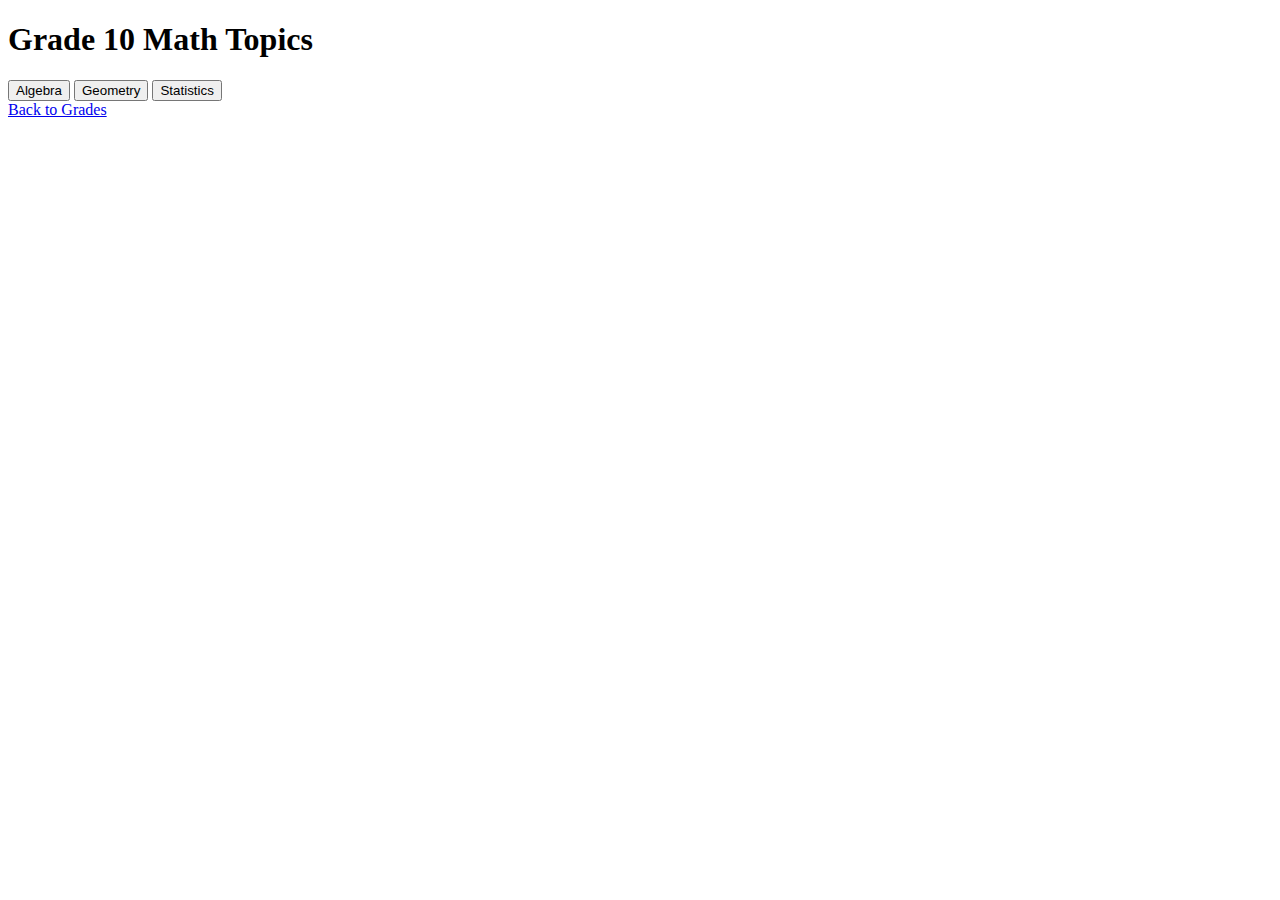
==== grade10.html @ d7948810 "Add files via upload" ====
<!DOCTYPE html>
<html lang="en">
<head>
    <meta charset="UTF-8">
    <meta name="viewport" content="width=device-width, initial-scale=1.0">
    <title>Grade 10 Math</title>
    <link rel="stylesheet" href="styles.css">
</head>
<body>
    <h1>Grade 10 Math Topics</h1>
    <div>
        <button onclick="goToTopic('algebra')">Algebra</button>
        <button onclick="goToTopic('geometry')">Geometry</button>
        <button onclick="goToTopic('statistics')">Statistics</button>
    </div>
    <a href="grades.html">Back to Grades</a>

    <script src="script.js"></script>
</body>
</html>
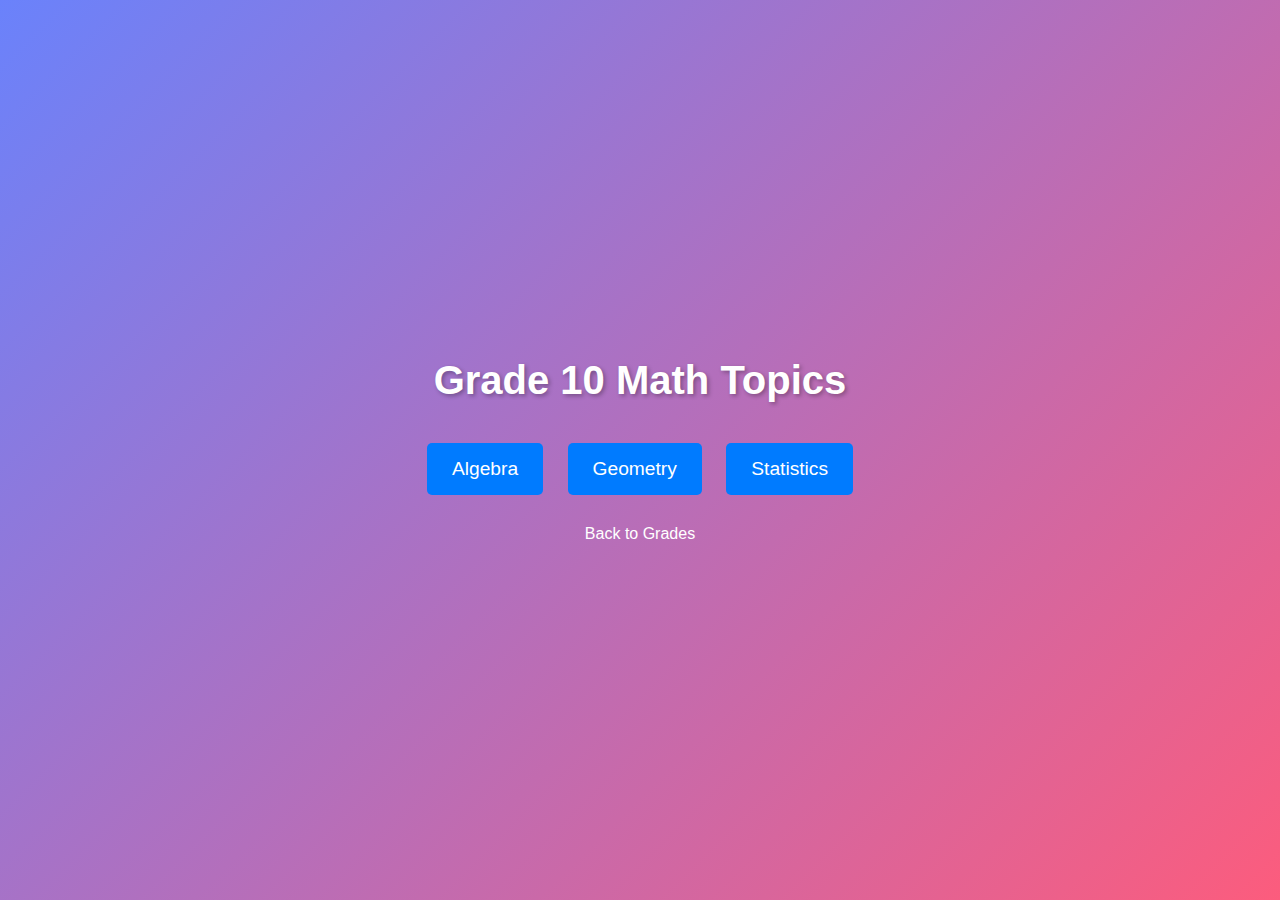
==== commit eb42b440: "Add files via upload" ====
--- a/grade10.html
+++ b/grade10.html
@@ -4,7 +4,7 @@
     <meta charset="UTF-8">
     <meta name="viewport" content="width=device-width, initial-scale=1.0">
     <title>Grade 10 Math</title>
-    <link rel="stylesheet" href="styles.css">
+    <link rel="stylesheet" href="grade10.css"> <!-- Link to the CSS file -->
 </head>
 <body>
     <h1>Grade 10 Math Topics</h1>
@@ -15,6 +15,6 @@
     </div>
     <a href="grades.html">Back to Grades</a>
 
-    <script src="script.js"></script>
+    <script src="grade10.js"></script> <!-- Link to the JavaScript file -->
 </body>
 </html>
--- a/grade10.css
+++ b/grade10.css
@@ -0,0 +1,70 @@
+/* styles.css */
+
+/* Basic Reset */
+* {
+    margin: 0;
+    padding: 0;
+    box-sizing: border-box;
+}
+
+body {
+    font-family: 'Arial', sans-serif;
+    background: linear-gradient(135deg, #6a82fb, #fc5c7d); /* Gradient background */
+    color: white;
+    display: flex;
+    flex-direction: column;
+    justify-content: center;
+    align-items: center;
+    height: 100vh;
+    text-align: center;
+}
+
+h1 {
+    font-size: 2.5rem;
+    margin-bottom: 30px;
+    text-shadow: 2px 2px 4px rgba(0, 0, 0, 0.3);
+}
+
+button {
+    padding: 15px 25px;
+    margin: 10px;
+    font-size: 1.2rem;
+    color: white;
+    background-color: #007bff; /* Button color */
+    border: none;
+    border-radius: 5px;
+    cursor: pointer;
+    transition: background-color 0.3s ease, transform 0.2s ease;
+}
+
+button:hover {
+    background-color: #0056b3; /* Darker shade on hover */
+    transform: scale(1.05); /* Slight scale effect */
+}
+
+a {
+    color: #ffffff; /* Link color */
+    text-decoration: none; /* Remove underline */
+    margin-top: 20px;
+    font-size: 1rem;
+    transition: color 0.3s ease;
+}
+
+a:hover {
+    color: #ffcc00; /* Change link color on hover */
+}
+
+@media (max-width: 600px) {
+    h1 {
+        font-size: 2rem; /* Smaller font size for smaller screens */
+    }
+
+    button {
+        width: 90%; /* Make buttons wider on small screens */
+        font-size: 1rem;
+    }
+
+    a {
+        font-size: 0.9rem; /* Smaller link text */
+    }
+}
